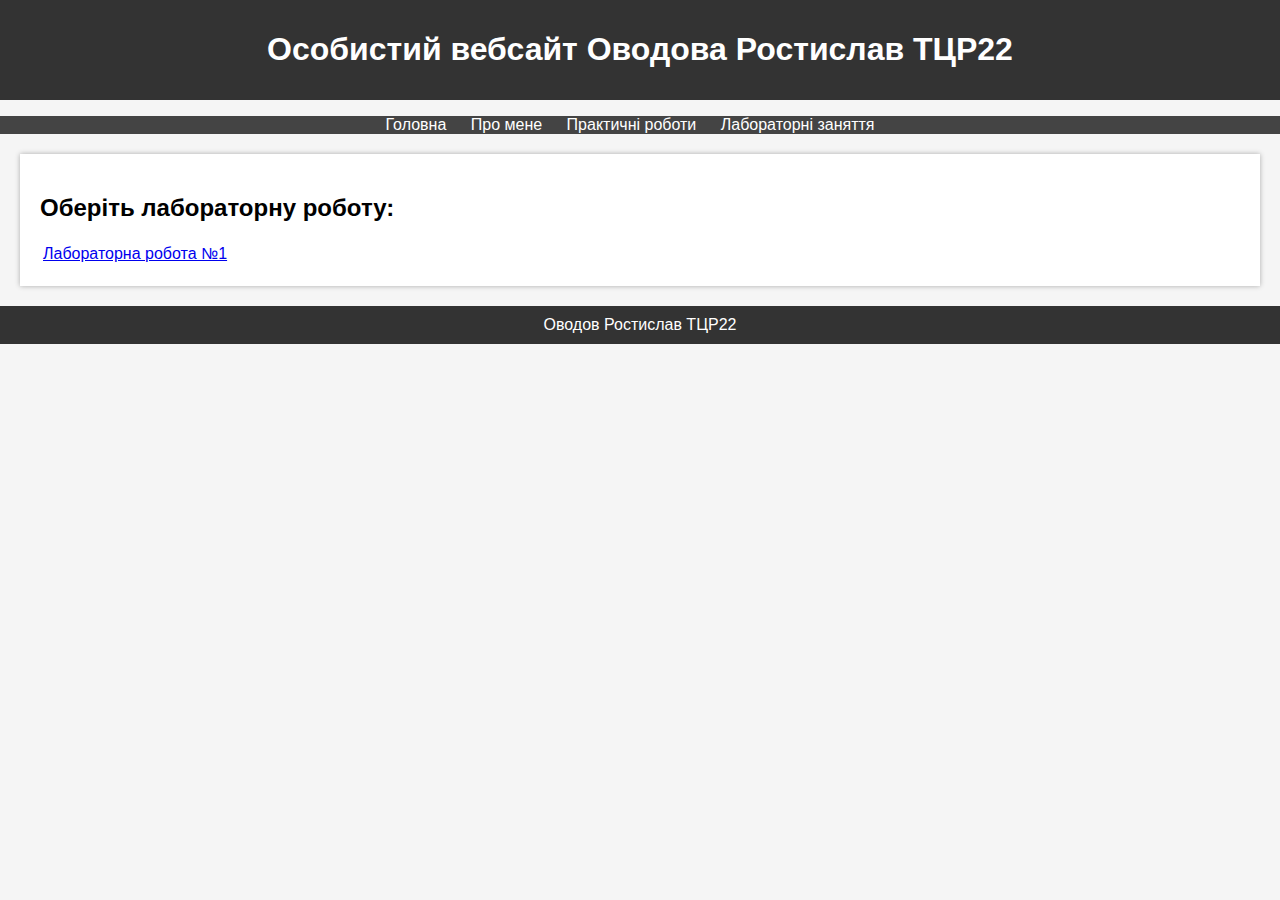
==== lab_list.html @ 47f0c829 "загрузка сайту на гітхаб" ====
<!DOCTYPE html>
<html lang="uk">
<head>
    <meta charset="UTF-8">
    <meta name="viewport" content="width=device-width, initial-scale=1.0">
    <title>Особистий вебсайт Оводова Ростислав ТЦР22</title>
    <style>
        body {
            font-family: Arial, sans-serif;
            margin: 0;
            padding: 0;
            background-color: #f5f5f5;
        }

        header {
            background-color: #333;
            color: #fff;
            text-align: center;
            padding: 10px 0;
        }

        nav ul {
            list-style: none;
            padding: 0;
            background-color: #444;
            text-align: center;
        }

        nav ul li {
            display: inline;
            margin-right: 20px;
        }

        nav ul li a {
            text-decoration: none;
            color: #fff;
        }

        section {
            margin: 20px;
            padding: 20px;
            background-color: #fff;
            box-shadow: 0 0 5px rgba(0, 0, 0, 0.3);
        }

        h2 {
            margin-top: 20px;
        }

        footer {
            background-color: #333;
            color: #fff;
            text-align: center;
            padding: 10px;
        }
    </style>
</head>
<body>
    <header>
        <h1>Особистий вебсайт Оводова Ростислав ТЦР22</h1>
    </header>

    <nav>
        <ul>
            <li><a href="index.html">Головна</a></li>
            <li><a href="about_me.html">Про мене</a></li>
            <li><a href="practice_list.html">Практичні роботи</a></li>
            <li><a href="lab_list.html">Лабораторні заняття</a></li>
        </ul>
    </nav>

    <section>
        <h2>Оберіть лабораторну роботу:</h2>
        <table>
            <tr>
                <td><a href="lab1_page.html">Лабораторна робота №1</a></td>
            </tr>

        </table>
    </section>

    <footer>
        Оводов Ростислав ТЦР22
    </footer>
</body>
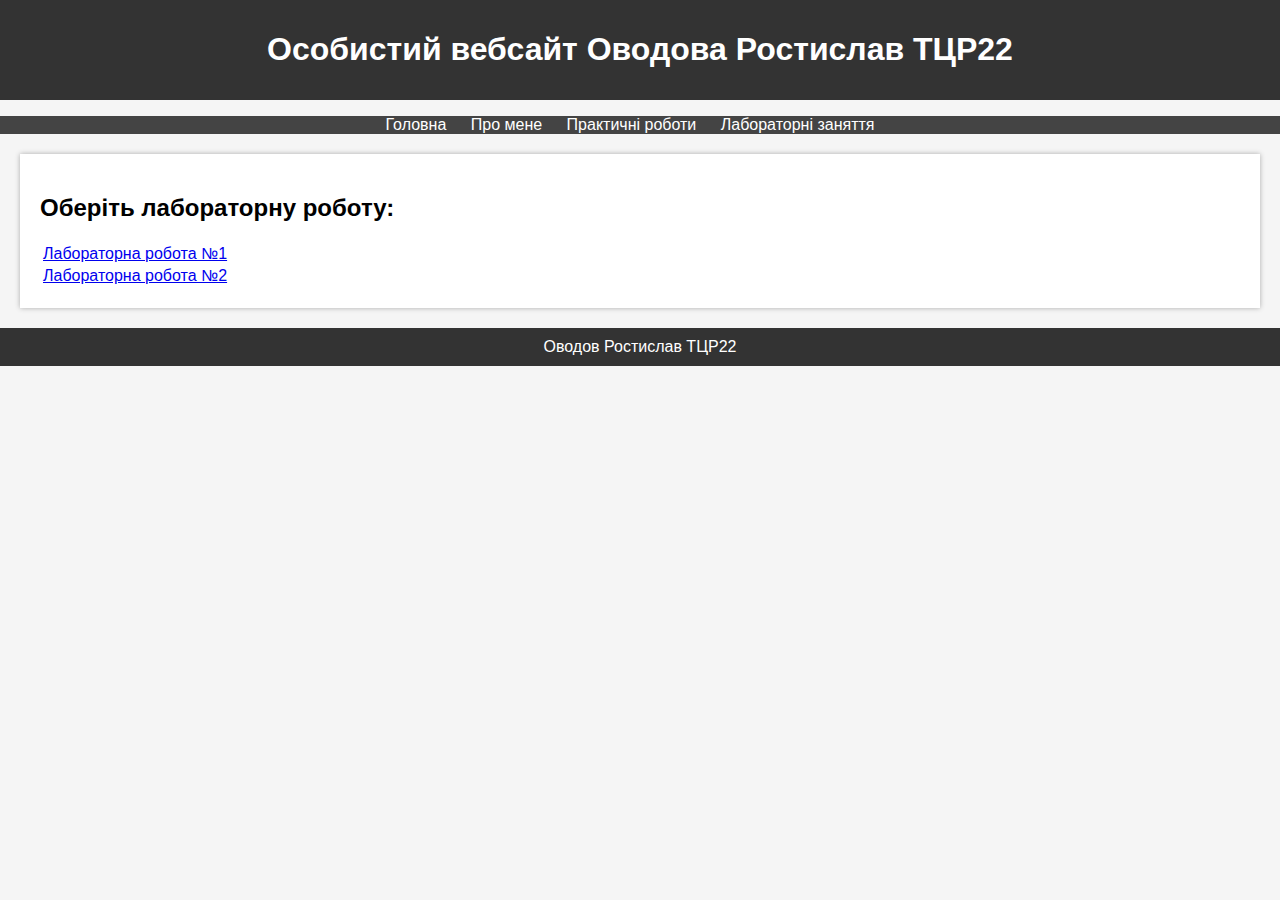
==== commit 9a6968b7: "Обнова 3" ====
--- a/lab_list.html
+++ b/lab_list.html
@@ -75,6 +75,9 @@
             <tr>
                 <td><a href="lab1_page.html">Лабораторна робота №1</a></td>
             </tr>
+            <tr>
+                <td><a href="lab2_page.html">Лабораторна робота №2</a></td>
+            </tr>
 
         </table>
     </section>
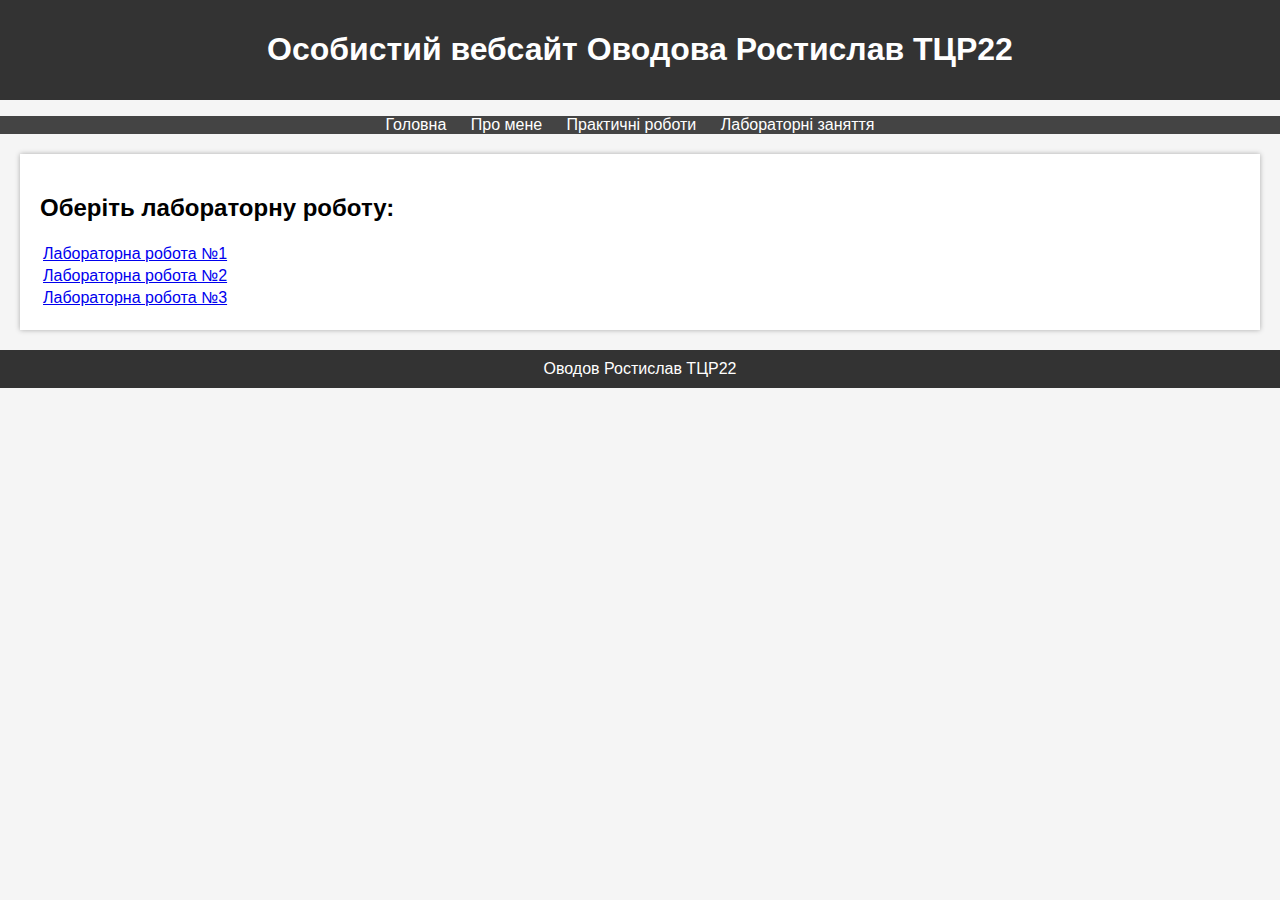
==== commit 7dffb6e1: "Обнова 3" ====
--- a/lab_list.html
+++ b/lab_list.html
@@ -78,7 +78,9 @@
             <tr>
                 <td><a href="lab2_page.html">Лабораторна робота №2</a></td>
             </tr>
-
+            <tr>
+                <td><a href="lab3/lab3_page.html">Лабораторна робота №3</a></td>
+            </tr>
         </table>
     </section>
 
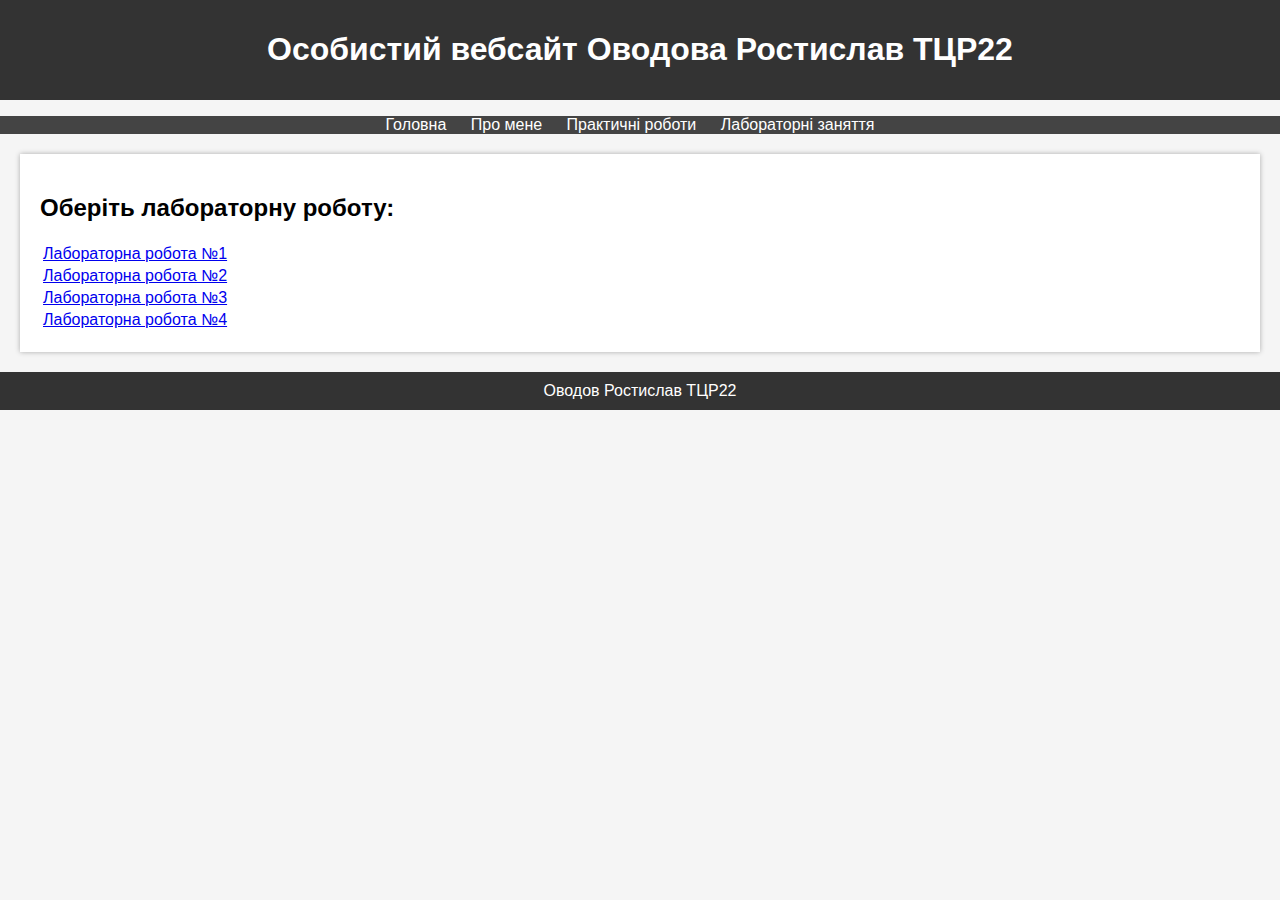
==== commit 7140d92a: "Обнова 4" ====
--- a/lab_list.html
+++ b/lab_list.html
@@ -81,6 +81,9 @@
             <tr>
                 <td><a href="lab3/lab3_page.html">Лабораторна робота №3</a></td>
             </tr>
+            <tr>
+                <td><a href="lab3/lab4_page.html">Лабораторна робота №4</a></td>
+            </tr>
         </table>
     </section>
 
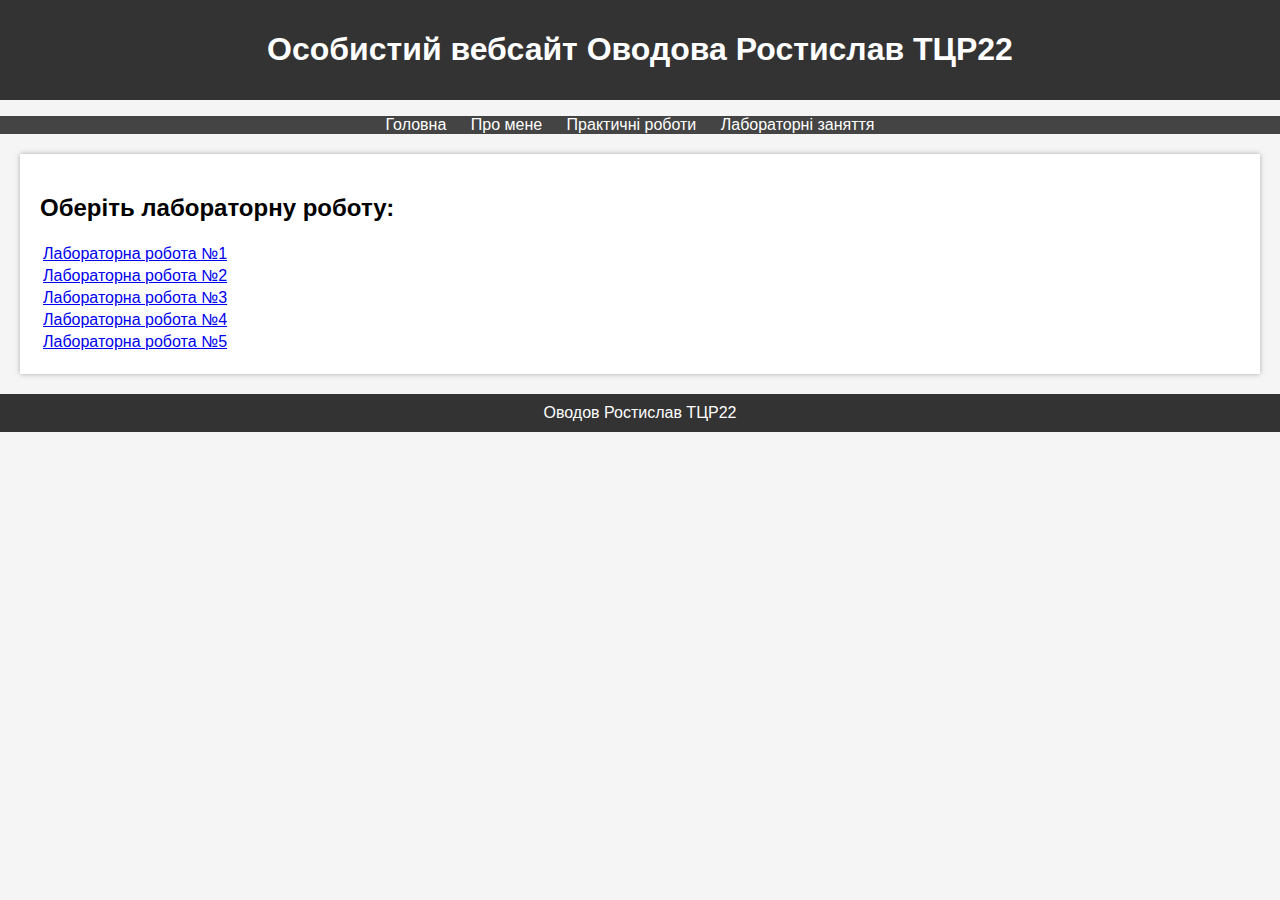
==== commit fa2da95f: "Обнова 5" ====
--- a/lab_list.html
+++ b/lab_list.html
@@ -82,7 +82,10 @@
                 <td><a href="lab3/lab3_page.html">Лабораторна робота №3</a></td>
             </tr>
             <tr>
-                <td><a href="lab3/lab4_page.html">Лабораторна робота №4</a></td>
+                <td><a href="lab4/lab4_page.html">Лабораторна робота №4</a></td>
+            </tr>
+            <tr>
+                <td><a href="lab5/lab5.html">Лабораторна робота №5</a></td>
             </tr>
         </table>
     </section>
